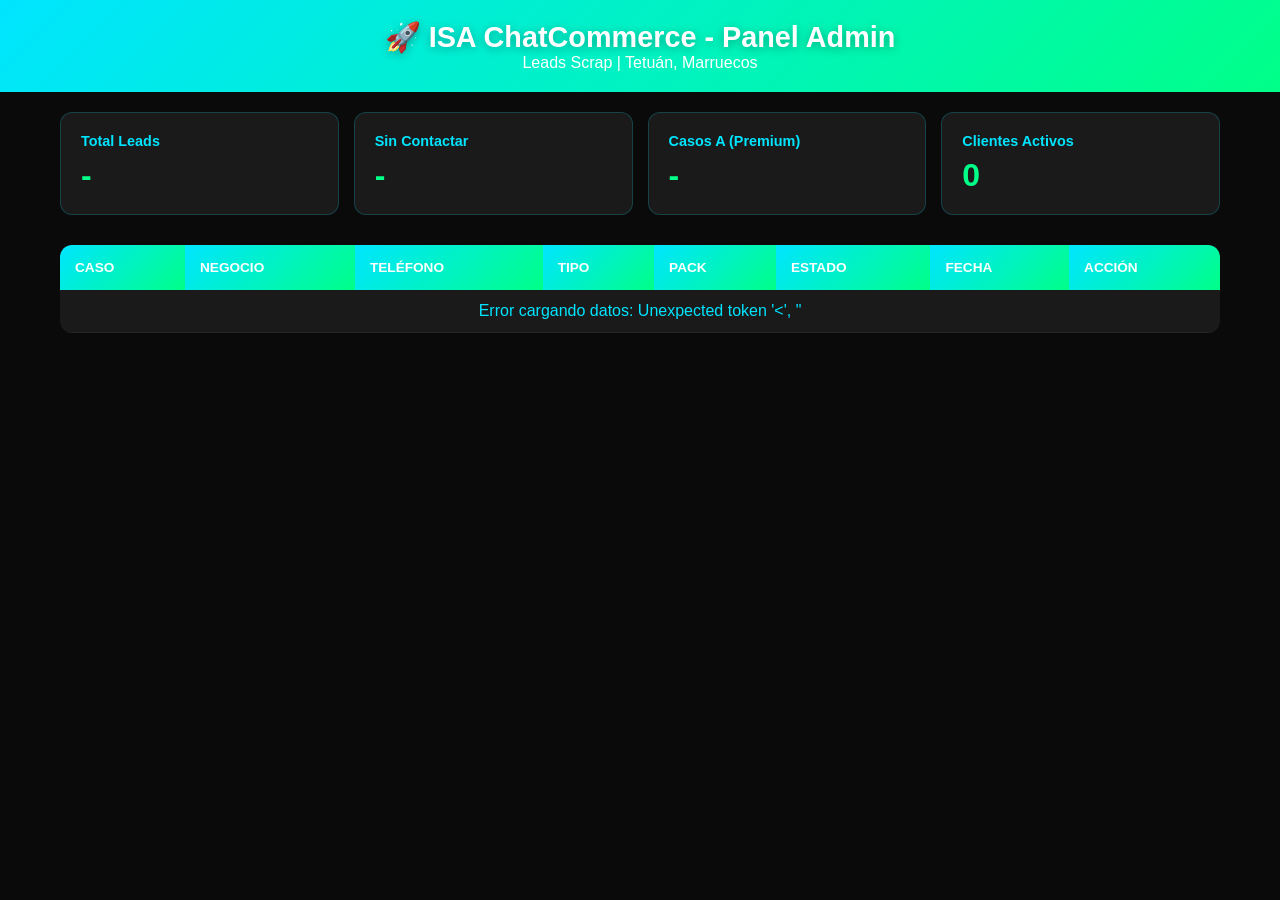
==== 06-backend-servicios/static/admin/index.html @ 6499dbc5 "initial commit" ====
<!DOCTYPE html>
<html lang="es">
<head>
    <meta charset="UTF-8">
    <meta name="viewport" content="width=device-width, initial-scale=1.0">
    <title>ISA Admin - Leads Scrap</title>
    <style>
        :root {
            --cyan: #00E5FF;
            --green: #00FF88;
            --gold: #FFD700;
            --dark: #0a0a0a;
            --gray: #1a1a1a;
        }
        * { margin: 0; padding: 0; box-sizing: border-box; }
        body {
            font-family: 'Segoe UI', sans-serif;
            background: var(--dark);
            color: #fff;
            min-height: 100vh;
        }
        .header {
            background: linear-gradient(135deg, var(--cyan), var(--green));
            padding: 20px;
            text-align: center;
        }
        .header h1 {
            font-size: 1.8rem;
            text-shadow: 0 2px 10px rgba(0,0,0,0.3);
        }
        .container {
            max-width: 1200px;
            margin: 0 auto;
            padding: 20px;
        }
        .stats {
            display: grid;
            grid-template-columns: repeat(auto-fit, minmax(200px, 1fr));
            gap: 15px;
            margin-bottom: 30px;
        }
        .stat-card {
            background: var(--gray);
            border-radius: 12px;
            padding: 20px;
            border: 1px solid rgba(0,229,255,0.2);
        }
        .stat-card h3 {
            color: var(--cyan);
            font-size: 0.9rem;
            margin-bottom: 8px;
        }
        .stat-card .value {
            font-size: 2rem;
            font-weight: bold;
            color: var(--green);
        }
        .leads-table {
            width: 100%;
            border-collapse: collapse;
            background: var(--gray);
            border-radius: 12px;
            overflow: hidden;
        }
        .leads-table th {
            background: linear-gradient(135deg, var(--cyan), var(--green));
            padding: 15px;
            text-align: left;
            font-size: 0.85rem;
            text-transform: uppercase;
        }
        .leads-table td {
            padding: 12px 15px;
            border-bottom: 1px solid rgba(255,255,255,0.05);
        }
        .leads-table tr:hover {
            background: rgba(0,229,255,0.05);
        }
        .badge {
            padding: 4px 10px;
            border-radius: 20px;
            font-size: 0.75rem;
            font-weight: bold;
        }
        .badge-a { background: rgba(0,255,136,0.2); color: var(--green); }
        .badge-b { background: rgba(0,229,255,0.2); color: var(--cyan); }
        .badge-c { background: rgba(255,215,0,0.2); color: var(--gold); }
        .badge-d { background: rgba(255,100,100,0.2); color: #ff6464; }
        .btn {
            background: linear-gradient(135deg, var(--cyan), var(--green));
            border: none;
            padding: 8px 16px;
            border-radius: 6px;
            color: var(--dark);
            font-weight: bold;
            cursor: pointer;
            font-size: 0.8rem;
        }
        .btn:hover { opacity: 0.9; }
        .loading { text-align: center; padding: 40px; color: var(--cyan); }
    </style>
</head>
<body>
    <div class="header">
        <h1>🚀 ISA ChatCommerce - Panel Admin</h1>
        <p>Leads Scrap | Tetuán, Marruecos</p>
    </div>

    <div class="container">
        <div class="stats">
            <div class="stat-card">
                <h3>Total Leads</h3>
                <div class="value" id="total-leads">-</div>
            </div>
            <div class="stat-card">
                <h3>Sin Contactar</h3>
                <div class="value" id="sin-contactar">-</div>
            </div>
            <div class="stat-card">
                <h3>Casos A (Premium)</h3>
                <div class="value" id="casos-a">-</div>
            </div>
            <div class="stat-card">
                <h3>Clientes Activos</h3>
                <div class="value" id="clientes-activos">-</div>
            </div>
        </div>

        <table class="leads-table">
            <thead>
                <tr>
                    <th>Caso</th>
                    <th>Negocio</th>
                    <th>Teléfono</th>
                    <th>Tipo</th>
                    <th>Pack</th>
                    <th>Estado</th>
                    <th>Fecha</th>
                    <th>Acción</th>
                </tr>
            </thead>
            <tbody id="leads-body">
                <tr><td colspan="8" class="loading">Cargando leads...</td></tr>
            </tbody>
        </table>
    </div>

    <script>
        const API_URL = window.location.origin;

        async function cargarLeads() {
            try {
                const res = await fetch(`${API_URL}/clientes/leads/scrap`);
                const data = await res.json();

                document.getElementById('total-leads').textContent = data.length;
                document.getElementById('sin-contactar').textContent = data.filter(l => l.estado_contacto === 'no_contactado').length;
                document.getElementById('casos-a').textContent = data.filter(l => l.caso === 'A').length;

                const tbody = document.getElementById('leads-body');
                tbody.innerHTML = data.map(lead => `
                    <tr>
                        <td><span class="badge badge-${lead.caso?.toLowerCase() || 'd'}">${lead.caso || '?'}</span></td>
                        <td><strong>${lead.nombre_negocio || 'N/A'}</strong><br><small>${lead.nombre || ''}</small></td>
                        <td><a href="https://wa.me/${lead.telefono?.replace('+', '')}" target="_blank">${lead.telefono}</a></td>
                        <td>${lead.tipo_negocio || '-'}</td>
                        <td>${lead.pack_asignado || '-'}</td>
                        <td>${lead.estado_contacto}</td>
                        <td>${new Date(lead.fecha_scrap).toLocaleDateString('es-ES')}</td>
                        <td><button class="btn" onclick="copiarMensaje('${lead.telefono}')">📋 Mensaje</button></td>
                    </tr>
                `).join('');
            } catch (e) {
                document.getElementById('leads-body').innerHTML = 
                    `<tr><td colspan="8" class="loading">Error cargando datos: ${e.message}</td></tr>`;
            }
        }

        async function cargarClientes() {
            try {
                const res = await fetch(`${API_URL}/clientes/?estado=activo`);
                const data = await res.json();
                document.getElementById('clientes-activos').textContent = data.length;
            } catch (e) {
                document.getElementById('clientes-activos').textContent = '0';
            }
        }

        function copiarMensaje(telefono) {
            alert(`Mensaje copiado para ${telefono}`);
        }

        cargarLeads();
        cargarClientes();
    </script>
</body>
</html>
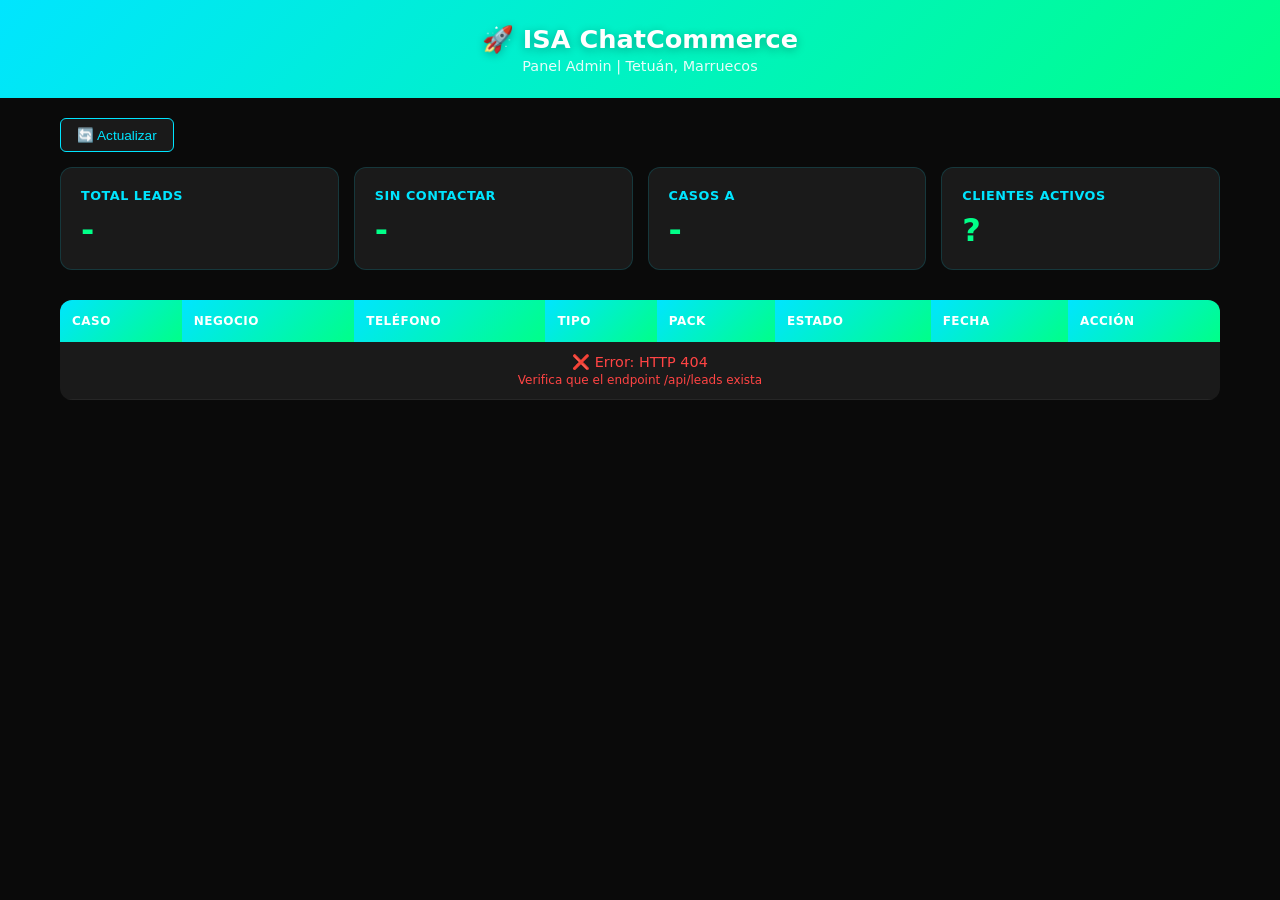
==== commit 70150c94: "fix: add GET /api/leads and fix admin panel v3.1" ====
--- a/06-backend-servicios/static/admin/index.html
+++ b/06-backend-servicios/static/admin/index.html
@@ -3,7 +3,7 @@
 <head>
     <meta charset="UTF-8">
     <meta name="viewport" content="width=device-width, initial-scale=1.0">
-    <title>ISA Admin - Leads Scrap</title>
+    <title>ISA Admin - Leads</title>
     <style>
         :root {
             --cyan: #00E5FF;
@@ -11,23 +11,26 @@
             --gold: #FFD700;
             --dark: #0a0a0a;
             --gray: #1a1a1a;
+            --red: #ff4444;
         }
         * { margin: 0; padding: 0; box-sizing: border-box; }
         body {
-            font-family: 'Segoe UI', sans-serif;
+            font-family: 'Segoe UI', system-ui, sans-serif;
             background: var(--dark);
             color: #fff;
             min-height: 100vh;
         }
         .header {
             background: linear-gradient(135deg, var(--cyan), var(--green));
-            padding: 20px;
+            padding: 24px;
             text-align: center;
         }
         .header h1 {
-            font-size: 1.8rem;
+            font-size: 1.6rem;
             text-shadow: 0 2px 10px rgba(0,0,0,0.3);
-        }
+            margin-bottom: 4px;
+        }
+        .header p { opacity: 0.9; font-size: 0.9rem; }
         .container {
             max-width: 1200px;
             margin: 0 auto;
@@ -35,7 +38,7 @@
         }
         .stats {
             display: grid;
-            grid-template-columns: repeat(auto-fit, minmax(200px, 1fr));
+            grid-template-columns: repeat(auto-fit, minmax(180px, 1fr));
             gap: 15px;
             margin-bottom: 30px;
         }
@@ -43,11 +46,15 @@
             background: var(--gray);
             border-radius: 12px;
             padding: 20px;
-            border: 1px solid rgba(0,229,255,0.2);
-        }
+            border: 1px solid rgba(0,229,255,0.15);
+            transition: transform 0.2s;
+        }
+        .stat-card:hover { transform: translateY(-2px); }
         .stat-card h3 {
             color: var(--cyan);
-            font-size: 0.9rem;
+            font-size: 0.8rem;
+            text-transform: uppercase;
+            letter-spacing: 0.5px;
             margin-bottom: 8px;
         }
         .stat-card .value {
@@ -61,16 +68,18 @@
             background: var(--gray);
             border-radius: 12px;
             overflow: hidden;
+            font-size: 0.9rem;
         }
         .leads-table th {
             background: linear-gradient(135deg, var(--cyan), var(--green));
-            padding: 15px;
+            padding: 14px 12px;
             text-align: left;
-            font-size: 0.85rem;
+            font-size: 0.75rem;
             text-transform: uppercase;
+            letter-spacing: 0.5px;
         }
         .leads-table td {
-            padding: 12px 15px;
+            padding: 12px;
             border-bottom: 1px solid rgba(255,255,255,0.05);
         }
         .leads-table tr:hover {
@@ -79,34 +88,62 @@
         .badge {
             padding: 4px 10px;
             border-radius: 20px;
-            font-size: 0.75rem;
+            font-size: 0.7rem;
             font-weight: bold;
-        }
-        .badge-a { background: rgba(0,255,136,0.2); color: var(--green); }
-        .badge-b { background: rgba(0,229,255,0.2); color: var(--cyan); }
-        .badge-c { background: rgba(255,215,0,0.2); color: var(--gold); }
-        .badge-d { background: rgba(255,100,100,0.2); color: #ff6464; }
+            display: inline-block;
+        }
+        .badge-a { background: rgba(0,255,136,0.15); color: var(--green); border: 1px solid var(--green); }
+        .badge-b { background: rgba(0,229,255,0.15); color: var(--cyan); border: 1px solid var(--cyan); }
+        .badge-c { background: rgba(255,215,0,0.15); color: var(--gold); border: 1px solid var(--gold); }
+        .badge-d { background: rgba(255,100,100,0.15); color: var(--red); border: 1px solid var(--red); }
         .btn {
             background: linear-gradient(135deg, var(--cyan), var(--green));
             border: none;
-            padding: 8px 16px;
+            padding: 6px 14px;
             border-radius: 6px;
             color: var(--dark);
             font-weight: bold;
             cursor: pointer;
-            font-size: 0.8rem;
+            font-size: 0.75rem;
+            text-decoration: none;
+            display: inline-block;
         }
         .btn:hover { opacity: 0.9; }
-        .loading { text-align: center; padding: 40px; color: var(--cyan); }
+        .loading, .error, .empty {
+            text-align: center;
+            padding: 40px;
+            color: var(--cyan);
+        }
+        .error { color: var(--red); }
+        .empty { color: #888; }
+        .wa-link {
+            color: var(--green);
+            text-decoration: none;
+        }
+        .wa-link:hover { text-decoration: underline; }
+        .refresh-btn {
+            background: var(--gray);
+            border: 1px solid var(--cyan);
+            color: var(--cyan);
+            padding: 8px 16px;
+            border-radius: 6px;
+            cursor: pointer;
+            margin-bottom: 15px;
+            font-size: 0.85rem;
+        }
+        .refresh-btn:hover { background: rgba(0,229,255,0.1); }
     </style>
+<base target="_blank">
 </head>
 <body>
     <div class="header">
-        <h1>🚀 ISA ChatCommerce - Panel Admin</h1>
-        <p>Leads Scrap | Tetuán, Marruecos</p>
+        <h1>🚀 ISA ChatCommerce</h1>
+        <p>Panel Admin | Tetuán, Marruecos</p>
     </div>
 
     <div class="container">
+        <button class="refresh-btn" onclick="cargarTodo()">🔄 Actualizar</button>
+
         <div class="stats">
             <div class="stat-card">
                 <h3>Total Leads</h3>
@@ -117,7 +154,7 @@
                 <div class="value" id="sin-contactar">-</div>
             </div>
             <div class="stat-card">
-                <h3>Casos A (Premium)</h3>
+                <h3>Casos A</h3>
                 <div class="value" id="casos-a">-</div>
             </div>
             <div class="stat-card">
@@ -148,50 +185,79 @@
     <script>
         const API_URL = window.location.origin;
 
+        async function cargarTodo() {
+            await cargarLeads();
+            await cargarClientes();
+        }
+
         async function cargarLeads() {
+            const tbody = document.getElementById('leads-body');
+            tbody.innerHTML = '<tr><td colspan="8" class="loading">Cargando leads...</td></tr>';
+
             try {
-                const res = await fetch(`${API_URL}/clientes/leads/scrap`);
+                const res = await fetch(`${API_URL}/api/leads`);
+                if (!res.ok) throw new Error(`HTTP ${res.status}`);
+
                 const data = await res.json();
+
+                // Verificar que data sea array
+                if (!Array.isArray(data)) {
+                    throw new Error("Respuesta no es array: " + JSON.stringify(data).slice(0, 100));
+                }
 
                 document.getElementById('total-leads').textContent = data.length;
                 document.getElementById('sin-contactar').textContent = data.filter(l => l.estado_contacto === 'no_contactado').length;
-                document.getElementById('casos-a').textContent = data.filter(l => l.caso === 'A').length;
-
-                const tbody = document.getElementById('leads-body');
-                tbody.innerHTML = data.map(lead => `
-                    <tr>
-                        <td><span class="badge badge-${lead.caso?.toLowerCase() || 'd'}">${lead.caso || '?'}</span></td>
-                        <td><strong>${lead.nombre_negocio || 'N/A'}</strong><br><small>${lead.nombre || ''}</small></td>
-                        <td><a href="https://wa.me/${lead.telefono?.replace('+', '')}" target="_blank">${lead.telefono}</a></td>
-                        <td>${lead.tipo_negocio || '-'}</td>
-                        <td>${lead.pack_asignado || '-'}</td>
-                        <td>${lead.estado_contacto}</td>
-                        <td>${new Date(lead.fecha_scrap).toLocaleDateString('es-ES')}</td>
-                        <td><button class="btn" onclick="copiarMensaje('${lead.telefono}')">📋 Mensaje</button></td>
-                    </tr>
-                `).join('');
+                document.getElementById('casos-a').textContent = data.filter(l => l.caso === 'A' || l.caso === 'a').length;
+
+                if (data.length === 0) {
+                    tbody.innerHTML = '<tr><td colspan="8" class="empty">No hay leads registrados</td></tr>';
+                    return;
+                }
+
+                tbody.innerHTML = data.map(lead => {
+                    const casoClass = 'badge-' + (lead.caso?.toLowerCase() || 'd');
+                    const fecha = lead.fecha_scrap ? new Date(lead.fecha_scrap).toLocaleDateString('es-ES') : '-';
+                    const waNumber = (lead.telefono || '').replace(/\D/g, '');
+
+                    return `<tr>
+                        <td><span class="badge ${casoClass}">${lead.caso || '?'}</span></td>
+                        <td><strong>${escapeHtml(lead.nombre_negocio || 'N/A')}</strong><br><small>${escapeHtml(lead.nombre || '')}</small></td>
+                        <td><a href="https://wa.me/${waNumber}" target="_blank" class="wa-link">${lead.telefono || '-'}</a></td>
+                        <td>${escapeHtml(lead.tipo_negocio || '-')}</td>
+                        <td>${escapeHtml(lead.pack_asignado || '-')}</td>
+                        <td>${escapeHtml(lead.estado_contacto || '-')}</td>
+                        <td>${fecha}</td>
+                        <td><a class="btn" href="https://wa.me/${waNumber}" target="_blank">💬 WhatsApp</a></td>
+                    </tr>`;
+                }).join('');
+
             } catch (e) {
-                document.getElementById('leads-body').innerHTML = 
-                    `<tr><td colspan="8" class="loading">Error cargando datos: ${e.message}</td></tr>`;
+                console.error('Error:', e);
+                tbody.innerHTML = `<tr><td colspan="8" class="error">❌ Error: ${escapeHtml(e.message)}<br><small>Verifica que el endpoint /api/leads exista</small></td></tr>`;
             }
         }
 
         async function cargarClientes() {
             try {
-                const res = await fetch(`${API_URL}/clientes/?estado=activo`);
+                const res = await fetch(`${API_URL}/api/clientes`);
+                if (!res.ok) throw new Error(`HTTP ${res.status}`);
                 const data = await res.json();
-                document.getElementById('clientes-activos').textContent = data.length;
+                document.getElementById('clientes-activos').textContent = Array.isArray(data) ? data.length : '?';
             } catch (e) {
-                document.getElementById('clientes-activos').textContent = '0';
+                document.getElementById('clientes-activos').textContent = '?';
+                console.error('Error clientes:', e);
             }
         }
 
-        function copiarMensaje(telefono) {
-            alert(`Mensaje copiado para ${telefono}`);
-        }
-
-        cargarLeads();
-        cargarClientes();
+        function escapeHtml(text) {
+            if (!text) return '';
+            const div = document.createElement('div');
+            div.textContent = text;
+            return div.innerHTML;
+        }
+
+        // Cargar al iniciar
+        cargarTodo();
     </script>
 </body>
-</html>+</html>
